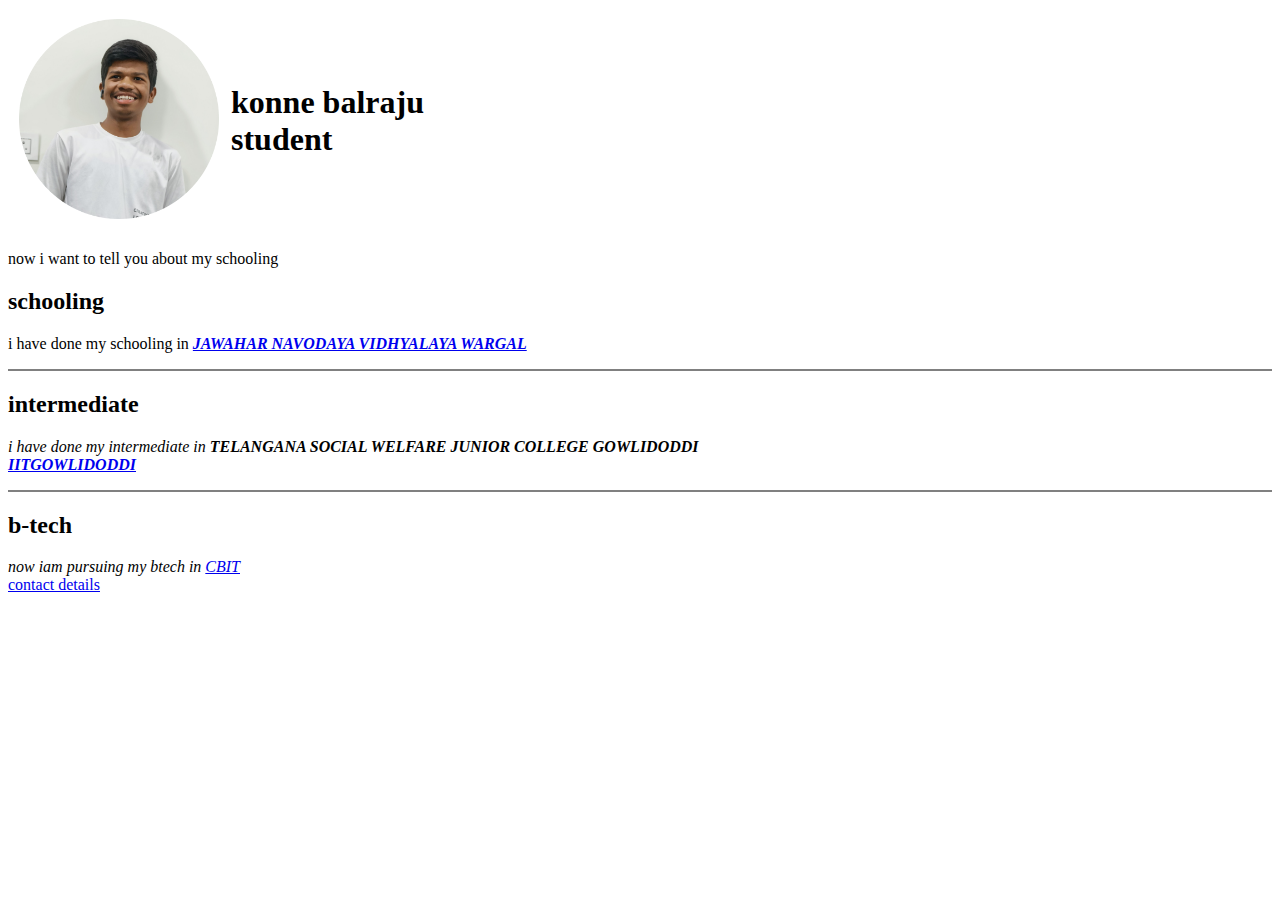
==== index.html @ 206120d6 "Add files via upload" ====
<!DOCTYPE html>
<head>    
    <meta charset="utf=8">
     
    <title>
        balraju konne
    </title>
</head>
<body>
    <table cellspacing="10">
        <tr>
          
            <td>
             <img src="profile.png" alt="PROFILE PHOTO" width="200" height="200">

            </td>
            <td>
                <h1>
                    <emp> 
                        konne balraju
                        <br>
                        student
                     </emp>
                </h1>

            </td>
        </tr>
        
    </table>
    
    <p>now i want to tell you about my schooling</p>
    <h2>
        schooling
    </h2>
    <p>
        i have done my schooling in <em>
            <strong>
             <a href="https://navodaya.gov.in/nvs/nvs-school/MEDAK/en/about_us/About-JNV/">JAWAHAR NAVODAYA VIDHYALAYA WARGAL </a>
            </strong>
        </em>
        <hr noshade >
        <h2>
            intermediate
        </h2>
         <em>
          i have done my intermediate in
            <strong>
                TELANGANA SOCIAL WELFARE JUNIOR COLLEGE GOWLIDODDI<br>
                <a href="https://www.bing.com/ck/a?!&&p=85abf85f7b7bba368bccc8fccd24703918d0b7f060b7865d6247419bfc77f494JmltdHM9MTczODAyMjQwMA&ptn=3&ver=2&hsh=4&fclid=361ae70c-36ee-67eb-2306-f3cc37cb660e&psq=tswr+gowlidoddi&u=a1aHR0cHM6Ly90Z3N3cmVpcy50ZWxhbmdhbmEuZ292LmluL2NvZS5waHA&ntb=1
                ">IITGOWLIDODDI</a>
            </strong>
        </em>
    </p>
    <hr noshade>
    <h2>
        b-tech
    </h2>
    <i>
        now iam pursuing my btech in 
        <a href="https://www.cbit.ac.in/about_post/about/">CBIT</a>   </i>
  <br>      
<a href="contact information.html">contact details</a>


</body>
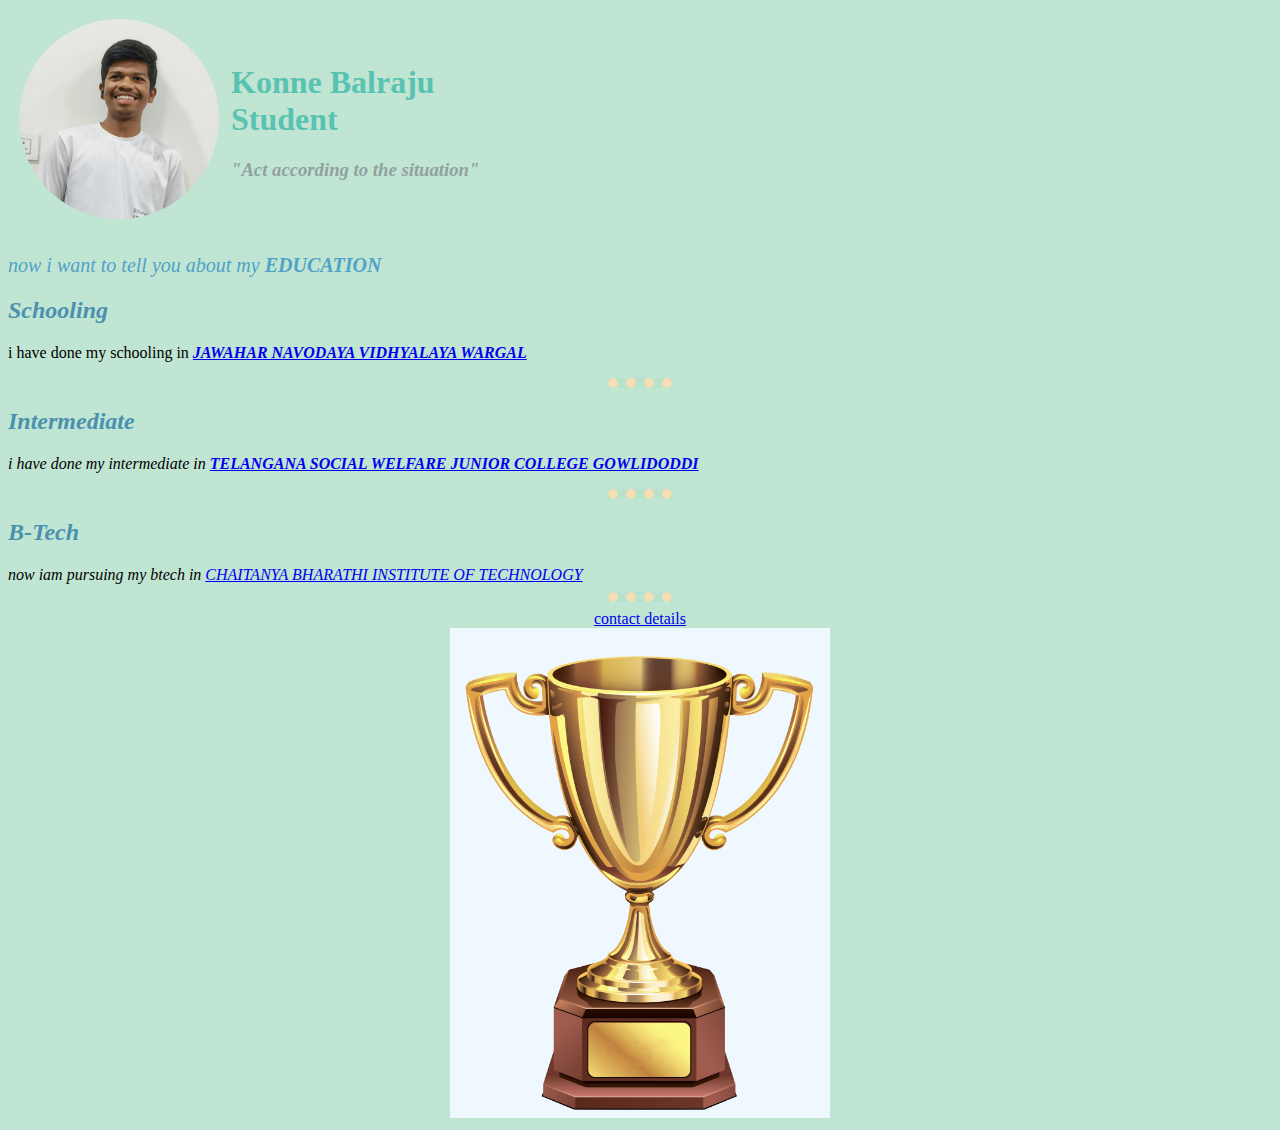
==== commit c90d447a: "cv" ====
--- a/index.html
+++ b/index.html
@@ -6,6 +6,7 @@
         balraju konne
     </title>
 </head>
+<link rel="stylesheet" href="styles.css">
 <body>
     <table cellspacing="10">
         <tr>
@@ -22,17 +23,21 @@
                         student
                      </emp>
                 </h1>
+                <h3 id="tagline">
+                    "Act according to the 
+                    <strong>situation</strong>"
+                </h3>
 
             </td>
         </tr>
         
     </table>
     
-    <p>now i want to tell you about my schooling</p>
+    <p class="para1">now i want to tell you about my<strong> EDUCATION</strong></p>
     <h2>
         schooling
     </h2>
-    <p>
+    <p class="para2">
         i have done my schooling in <em>
             <strong>
              <a href="https://navodaya.gov.in/nvs/nvs-school/MEDAK/en/about_us/About-JNV/">JAWAHAR NAVODAYA VIDHYALAYA WARGAL </a>
@@ -45,9 +50,9 @@
          <em>
           i have done my intermediate in
             <strong>
-                TELANGANA SOCIAL WELFARE JUNIOR COLLEGE GOWLIDODDI<br>
+                
                 <a href="https://www.bing.com/ck/a?!&&p=85abf85f7b7bba368bccc8fccd24703918d0b7f060b7865d6247419bfc77f494JmltdHM9MTczODAyMjQwMA&ptn=3&ver=2&hsh=4&fclid=361ae70c-36ee-67eb-2306-f3cc37cb660e&psq=tswr+gowlidoddi&u=a1aHR0cHM6Ly90Z3N3cmVpcy50ZWxhbmdhbmEuZ292LmluL2NvZS5waHA&ntb=1
-                ">IITGOWLIDODDI</a>
+                ">TELANGANA SOCIAL WELFARE JUNIOR COLLEGE GOWLIDODDI</a>
             </strong>
         </em>
     </p>
@@ -57,9 +62,14 @@
     </h2>
     <i>
         now iam pursuing my btech in 
-        <a href="https://www.cbit.ac.in/about_post/about/">CBIT</a>   </i>
-  <br>      
-<a href="contact information.html">contact details</a>
+        <a href="https://www.cbit.ac.in/about_post/about/">CHAITANYA BHARATHI INSTITUTE OF TECHNOLOGY</a>   </i>
+  <br> 
+  <hr class="bottom" noshade>  
+  <center>
+    <a href="contact information.html">contact details</a>
+    <br>
+    <img src="trophy.png" alt="trophy" class="circular">
+  </center>   
 
-
-</body>+</body>
+</html>--- a/styles.css
+++ b/styles.css
@@ -0,0 +1,53 @@
+body{
+    background-color: rgba(184, 225, 205, 0.873);
+
+ hr{
+    background-color:rgba(184, 225, 205, 0.873);
+    height: 0px;
+    width: 5%;
+    border-width: 10px;
+    border-color: wheat;
+    border-style: dotted none none ;    
+}
+h1{
+    color: rgb(88, 195, 177);
+    text-transform: capitalize;
+}
+h2{
+    color: rgb(74, 145, 175);
+    text-align: justify;
+    text-transform: capitalize;
+    font-style: italic;
+
+}
+#tagline{
+    color:rgb(144, 161, 161);
+    font-family:cursive;
+    font-style:italic;
+    
+}
+.para1{
+    color: rgb(80, 162, 200);
+    font-style: italic;
+    font-size: 20px;
+}
+.class{
+    height: 10%;;
+    width: 10%;
+    background-color: blanchedalmond;
+}
+.feed{
+    height: 40%;
+    width: 30%;
+    border-radius: 100%;
+    background-color: aliceblue;
+}
+.circular{
+    background-color: aliceblue;
+    height: 30%;
+    width: 30%;
+}
+img:hover{
+    background-color: rgba(184, 225, 205, 0.873);
+}
+}